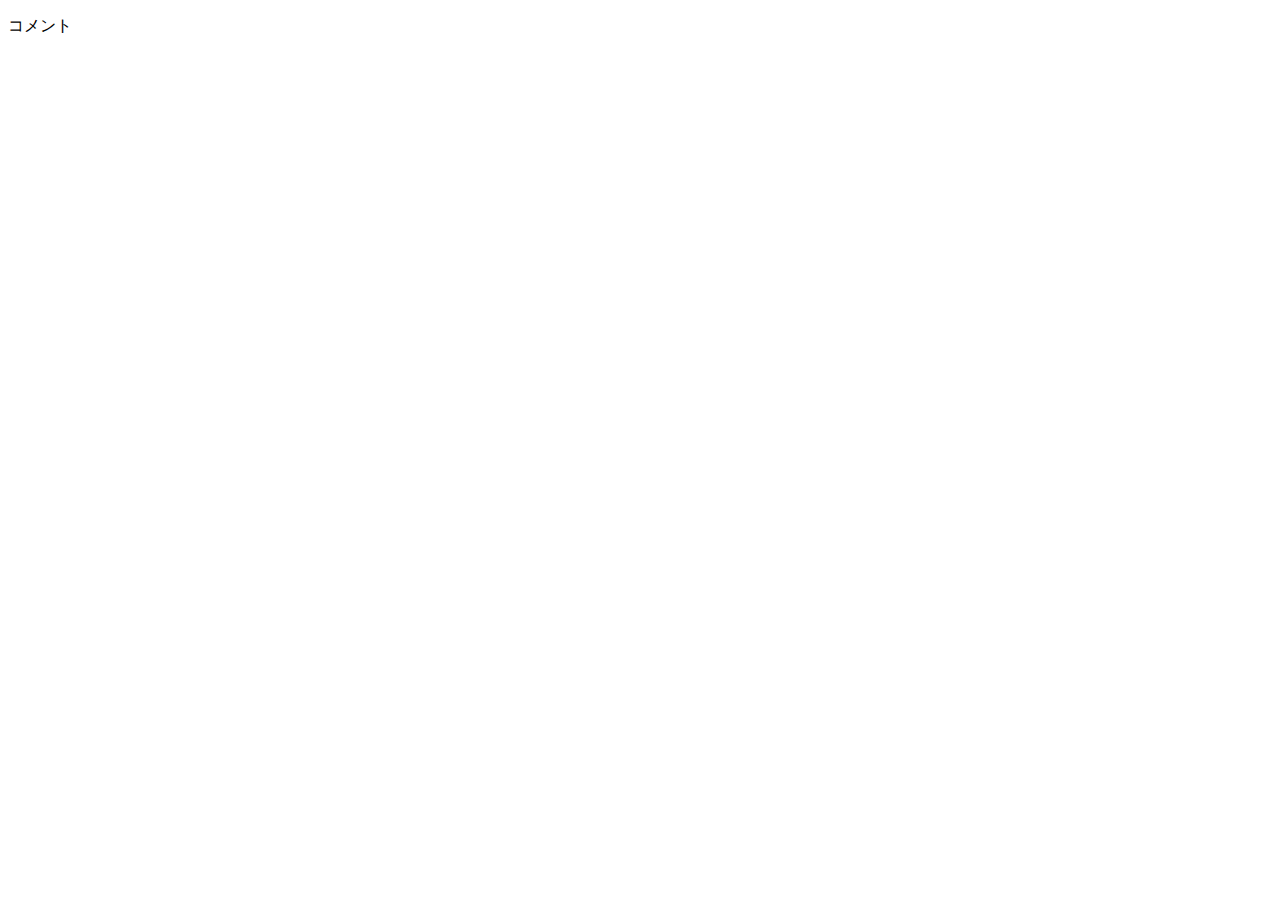
==== index.html @ 448b71a5 "Initial Commit" ====
<!DOCTYPE html>
<html lang="ja">
<head>
  <meta charset="UTF-8">
  <meta http-equiv="X-UA-Compatible" content="IE=edge">
  <meta name="viewport" content="width=device-width, initial-scale=1.0">
  <title>git</title>
</head>
<body>
  <p>コメント</p>
</body>
</html>
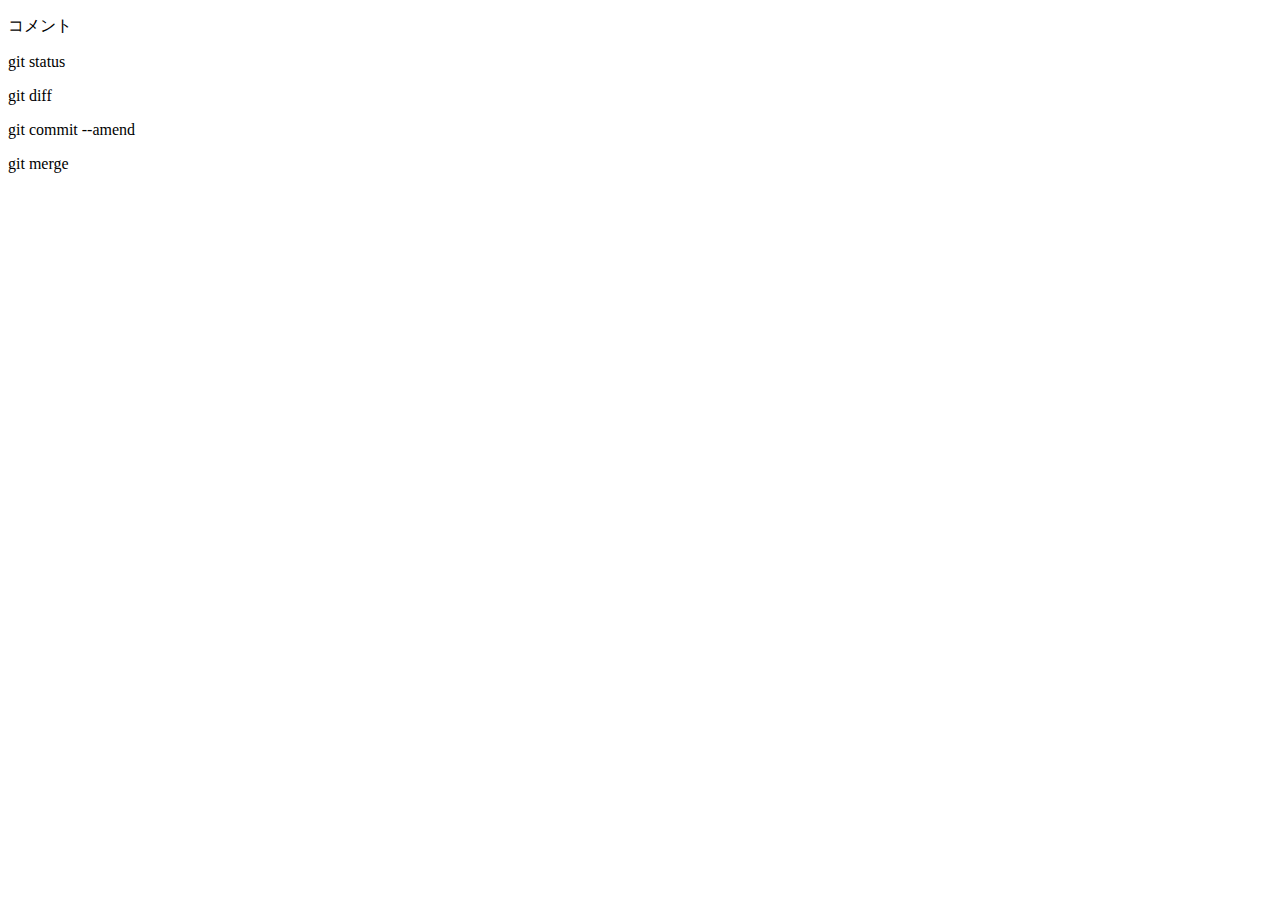
==== commit 89c1d4f0: "Update index.html" ====
--- a/index.html
+++ b/index.html
@@ -8,5 +8,9 @@
 </head>
 <body>
   <p>コメント</p>
+  <p>git status</p>
+  <p>git diff</p>
+  <p>git commit --amend</p>
+  <p>git merge</p>
 </body>
 </html>
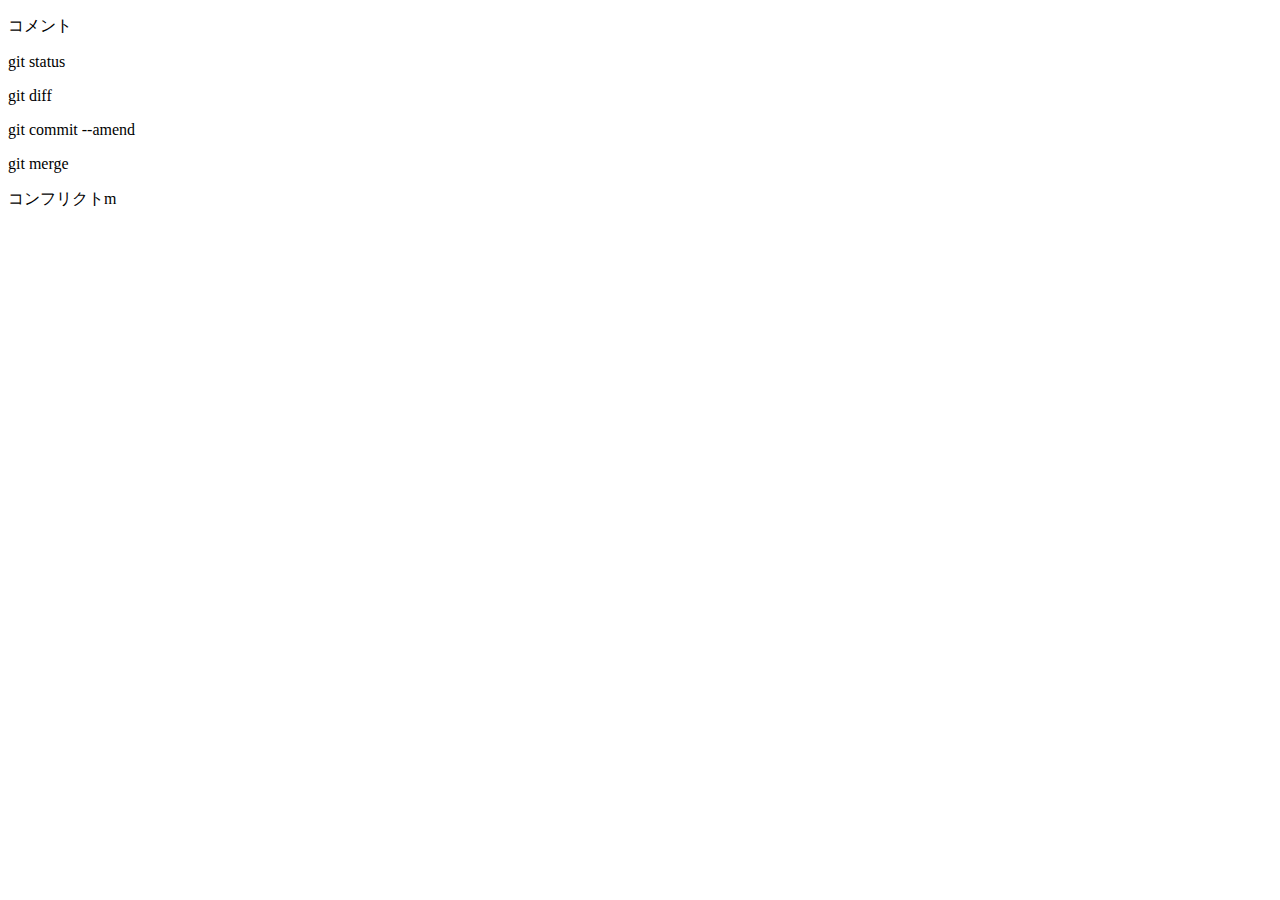
==== commit 3905830c: "コンフリクトを追記" ====
--- a/index.html
+++ b/index.html
@@ -12,5 +12,6 @@
   <p>git diff</p>
   <p>git commit --amend</p>
   <p>git merge</p>
+  <p>コンフリクトm</p>
 </body>
 </html>
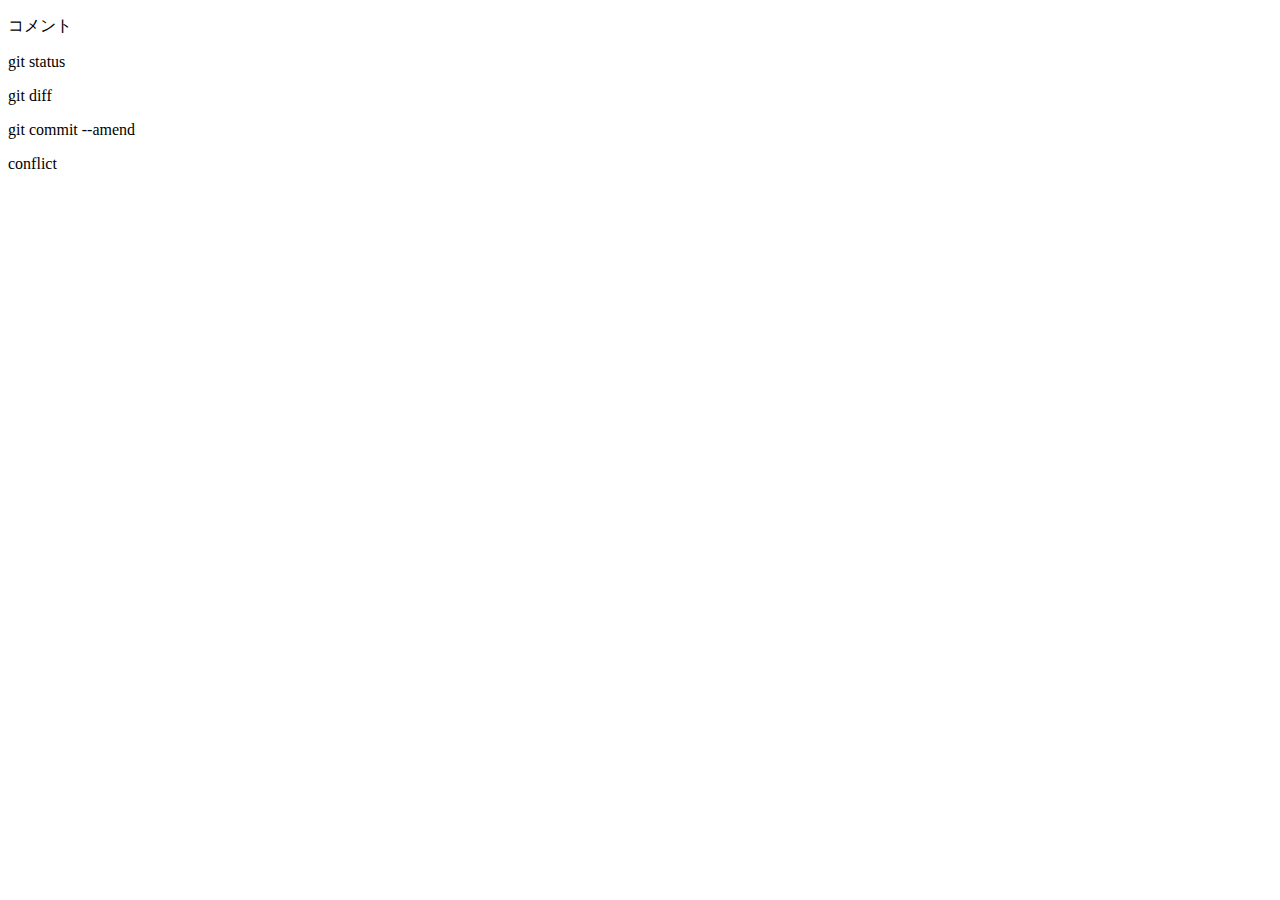
==== commit e9e6360d: "conflictを追記" ====
--- a/index.html
+++ b/index.html
@@ -11,7 +11,6 @@
   <p>git status</p>
   <p>git diff</p>
   <p>git commit --amend</p>
-  <p>git merge</p>
-  <p>コンフリクトm</p>
+  <p>conflict</p>
 </body>
 </html>
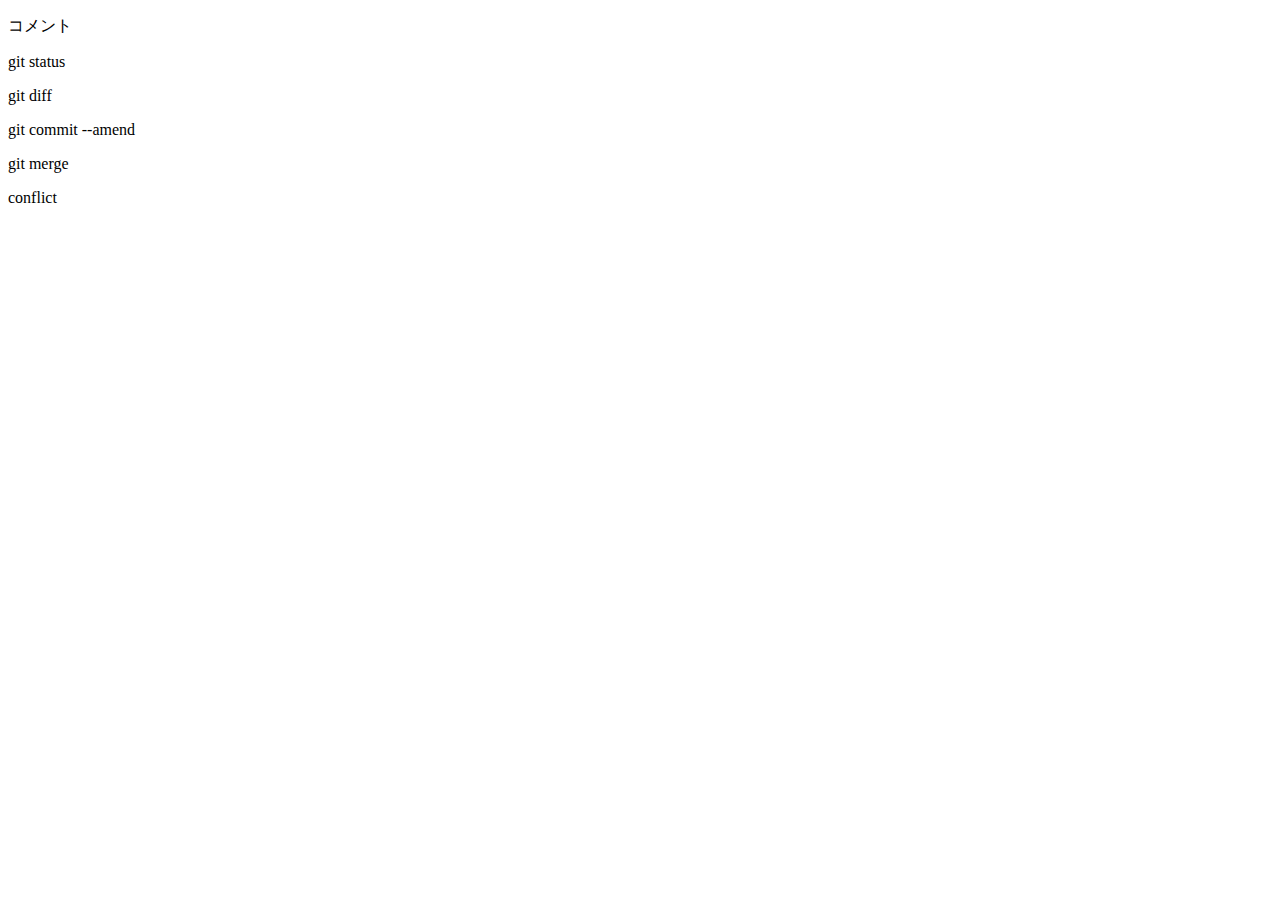
==== commit 0789a39b: "Merge branch 'feature' コンフリクトの解決" ====
--- a/index.html
+++ b/index.html
@@ -11,6 +11,7 @@
   <p>git status</p>
   <p>git diff</p>
   <p>git commit --amend</p>
+  <p>git merge</p>
   <p>conflict</p>
 </body>
 </html>
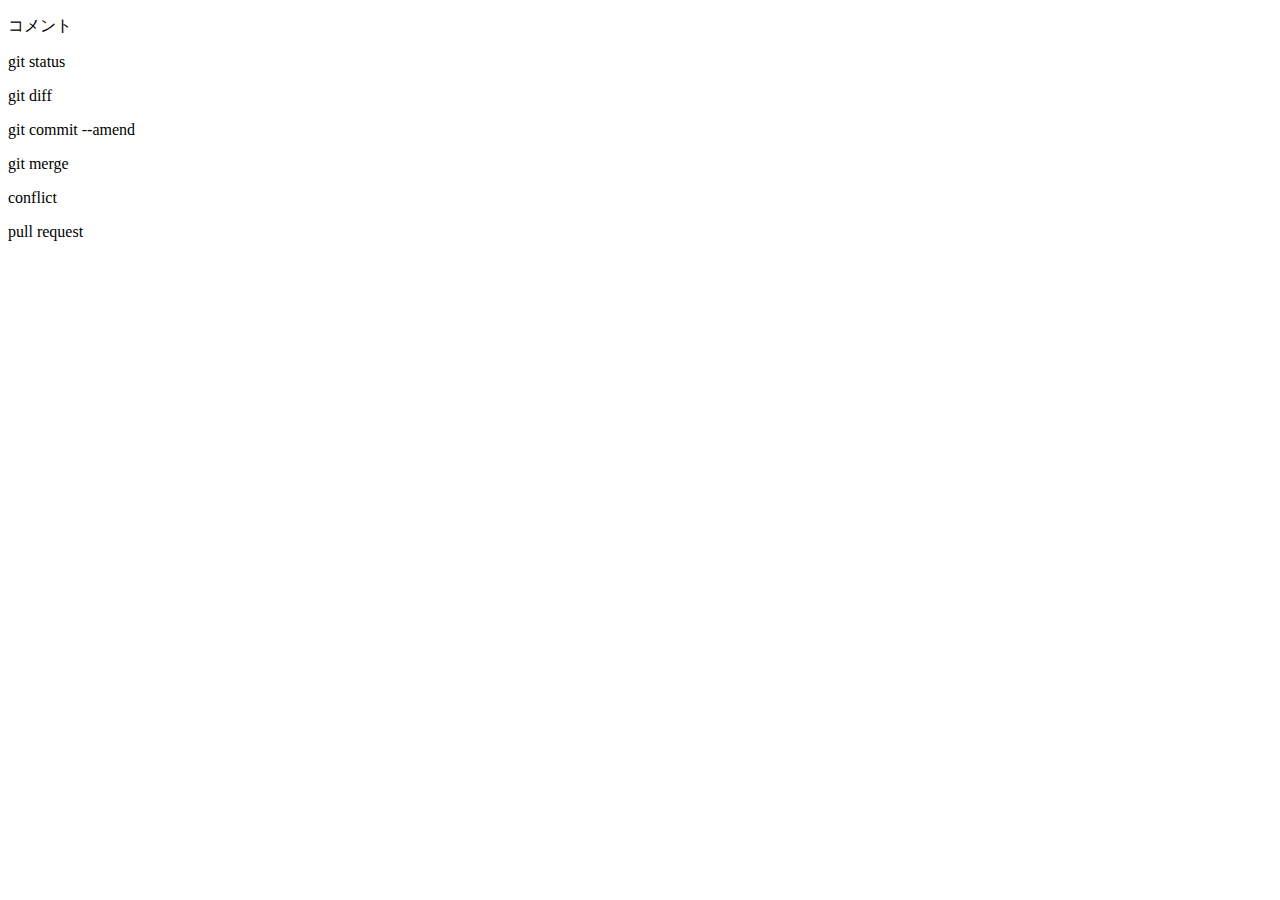
==== commit 07b03f78: "pull_requestの追記" ====
--- a/index.html
+++ b/index.html
@@ -13,5 +13,6 @@
   <p>git commit --amend</p>
   <p>git merge</p>
   <p>conflict</p>
+  <p>pull request</p>
 </body>
 </html>
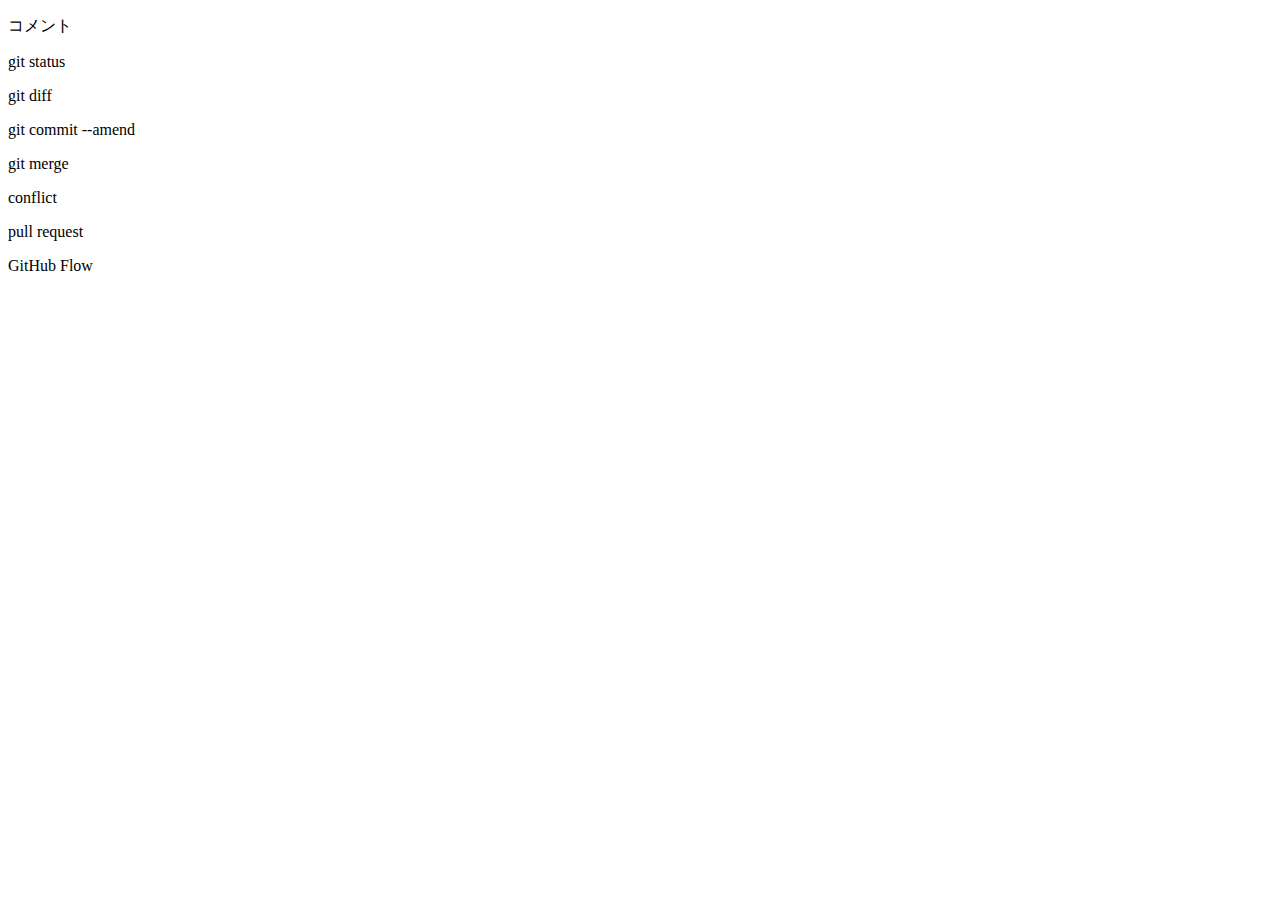
==== commit 5235e072: "github flowを追記" ====
--- a/index.html
+++ b/index.html
@@ -14,5 +14,6 @@
   <p>git merge</p>
   <p>conflict</p>
   <p>pull request</p>
+  <p>GitHub Flow</p>
 </body>
 </html>
